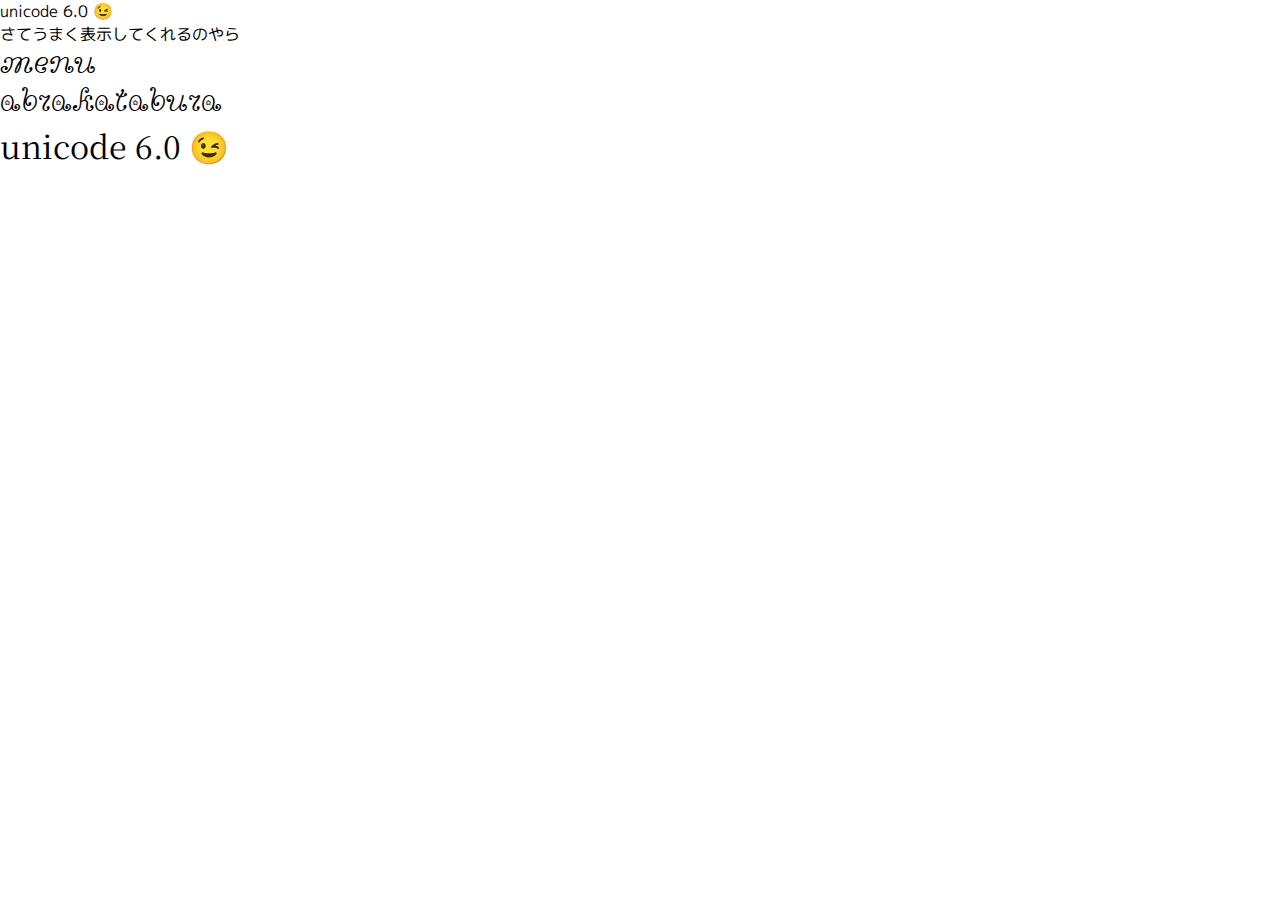
==== font.html @ 67174e57 "Add files via upload" ====
<!DOCTYPE html>
<html>
<head>
    <link href="css/reset.css" rel="stylesheet" type="text/css">
    <link href="css/css.css" rel="stylesheet" type="text/css">
<link href="https://fonts.googleapis.com/css2?family=Bonbon&family=M+PLUS+1p:wght@700&family=Noto+Serif+JP&display=swap" rel="stylesheet"></head>
<body>
<p class="mplus1p">
unicode 6.0 😉<br>
さてうまく表示してくれるのやら<br>
</p>
<p class="Bonbon">
menu<br>
abrakatabura<br>
</p>
<p class="Noto">
unicode 6.0 😉<br>
</p>
</body>
</html>
---- css/css.css ----
figure {
  width: 500px;
  position: relative;
}

figure img {
  width: 100%;
  vertical-align: top;
}

figure figcaption {
  font-size: 60px;
  color: #ffffff;
  position: absolute;
  top: 0;
  display: flex;
  width: 100%;
  height: 100%;
  margin: 0;
  align-items: center;
  justify-content: center;
}
  #left20 {
	border: none;
	position: absolute;
	top: 0;
	left: 0;
	width: 20%;
	height: 100%;
	text-align: center;
	}
  #center60 {
	border: none;
	position: absolute;
	top: 0;
	right: 0;
	left: 20%;
	width: 60%;
	height: 100%;
	}
  #right20 {
	border: none;
	position: absolute;
	top: 0;
	left: 80%;
	width: 20%;
	height: 100%;
	text-align: center;
	}
  iframe {
	border: none;
	height: 100%;
	width: 100%;
	}
.mplus1p {
    font-family: 'M PLUS 1p', sans-serif;
}
.Bonbon {
    font-family: 'Bonbon', cursive;
    font-size: 200%;
}
.Noto {
    font-family: 'Noto Serif JP', serif;
    font-size: 200%;
}
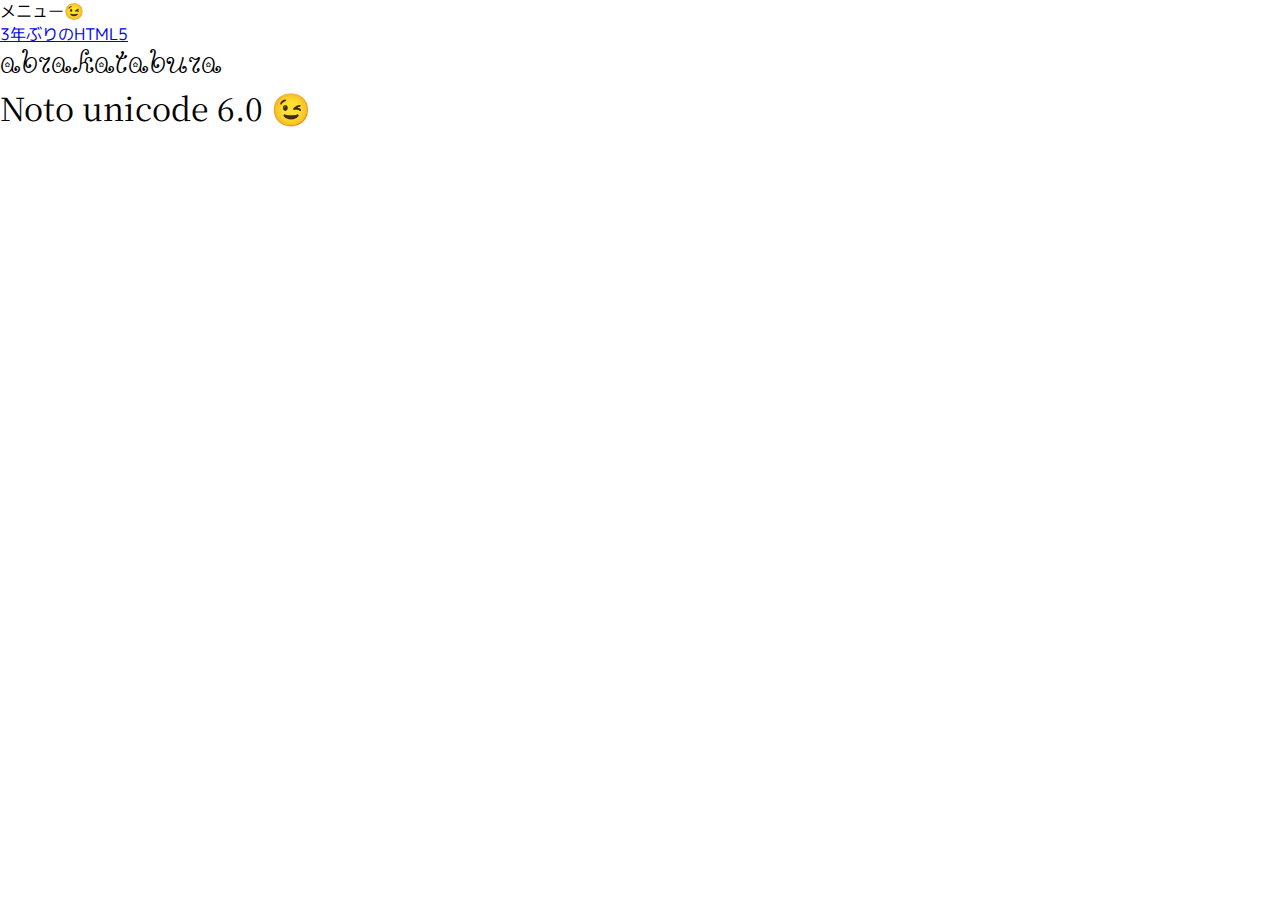
==== commit d7732c96: "Add files via upload" ====
--- a/font.html
+++ b/font.html
@@ -6,15 +6,14 @@
 <link href="https://fonts.googleapis.com/css2?family=Bonbon&family=M+PLUS+1p:wght@700&family=Noto+Serif+JP&display=swap" rel="stylesheet"></head>
 <body>
 <p class="mplus1p">
-unicode 6.0 😉<br>
-さてうまく表示してくれるのやら<br>
+メニュー😉<br>
+<a href= "./html5/html5.html" target="_top">3年ぶりのHTML5</a>
 </p>
 <p class="Bonbon">
-menu<br>
 abrakatabura<br>
 </p>
 <p class="Noto">
-unicode 6.0 😉<br>
+Noto unicode 6.0 😉<br>
 </p>
 </body>
 </html>
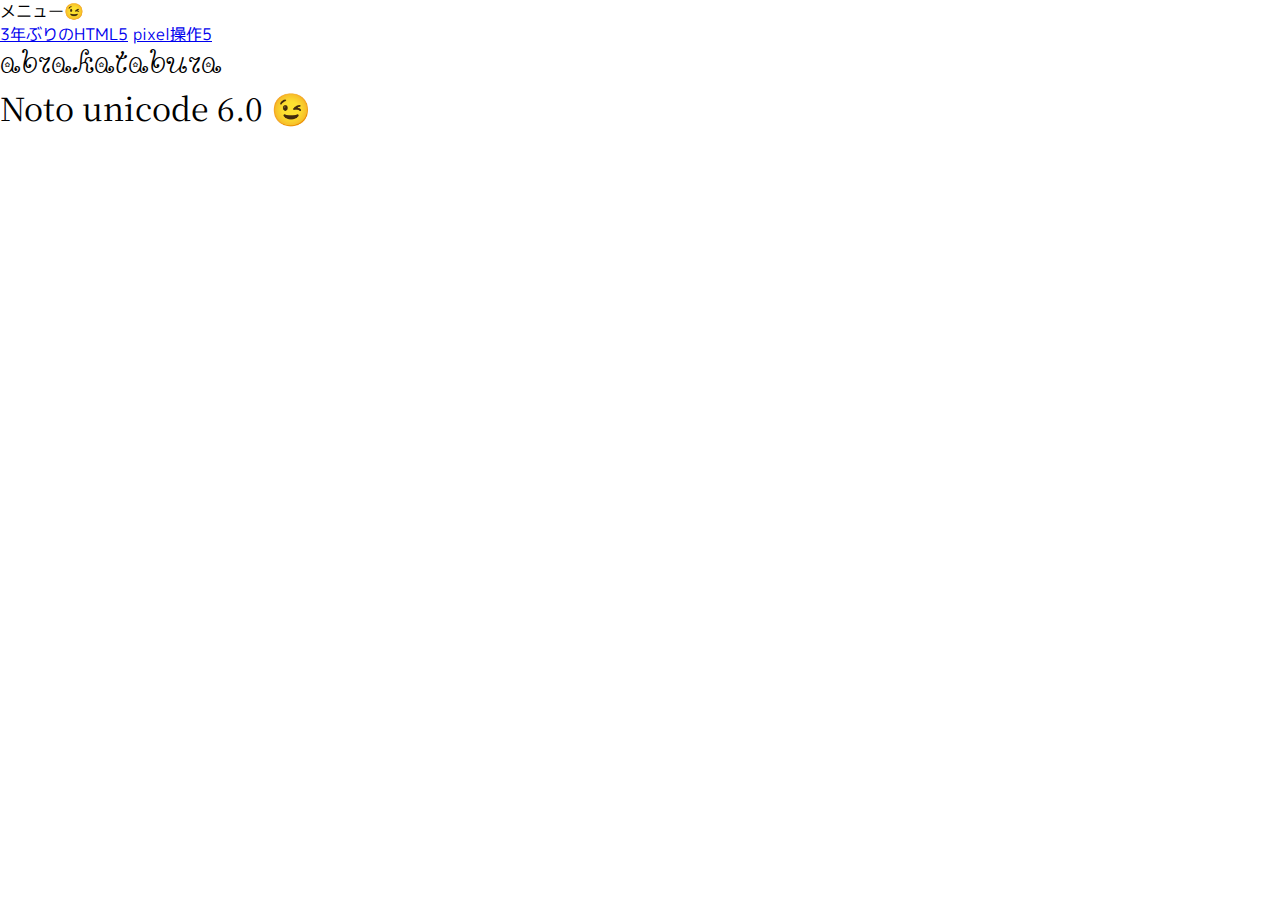
==== commit 25e7f82c: "Add files via upload" ====
--- a/font.html
+++ b/font.html
@@ -8,6 +8,7 @@
 <p class="mplus1p">
 メニュー😉<br>
 <a href= "./html5/html5.html" target="_top">3年ぶりのHTML5</a>
+<a href= "./html5/pixel.html" target="_top">pixel操作5</a>
 </p>
 <p class="Bonbon">
 abrakatabura<br>
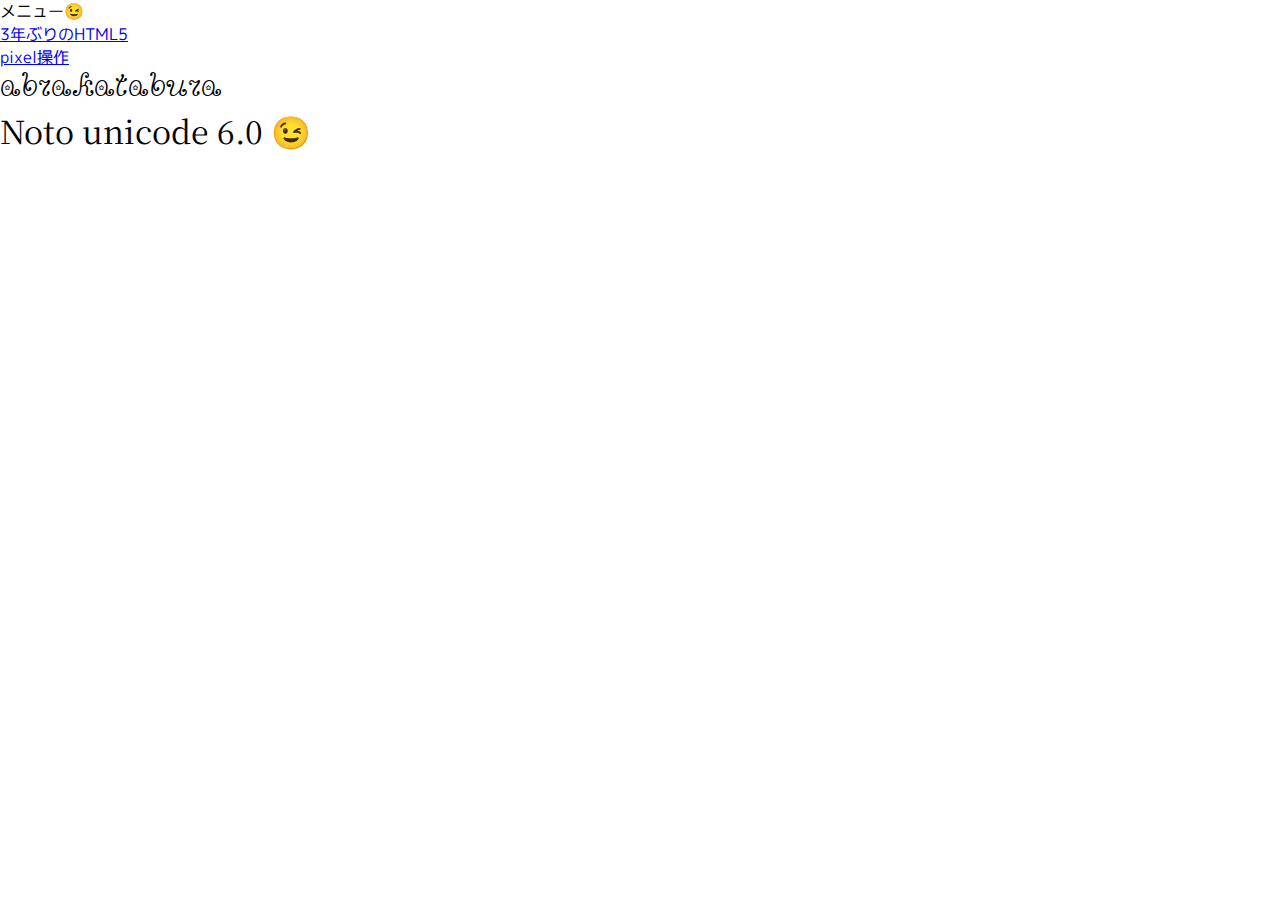
==== commit f22858a0: "Add files via upload" ====
--- a/font.html
+++ b/font.html
@@ -7,8 +7,8 @@
 <body>
 <p class="mplus1p">
 メニュー😉<br>
-<a href= "./html5/html5.html" target="_top">3年ぶりのHTML5</a>
-<a href= "./html5/pixel.html" target="_top">pixel操作5</a>
+<a href= "./html5/html5.html" target="_top">3年ぶりのHTML5</a><br>
+<a href= "./html5/pixel.html" target="_top">pixel操作</a>
 </p>
 <p class="Bonbon">
 abrakatabura<br>
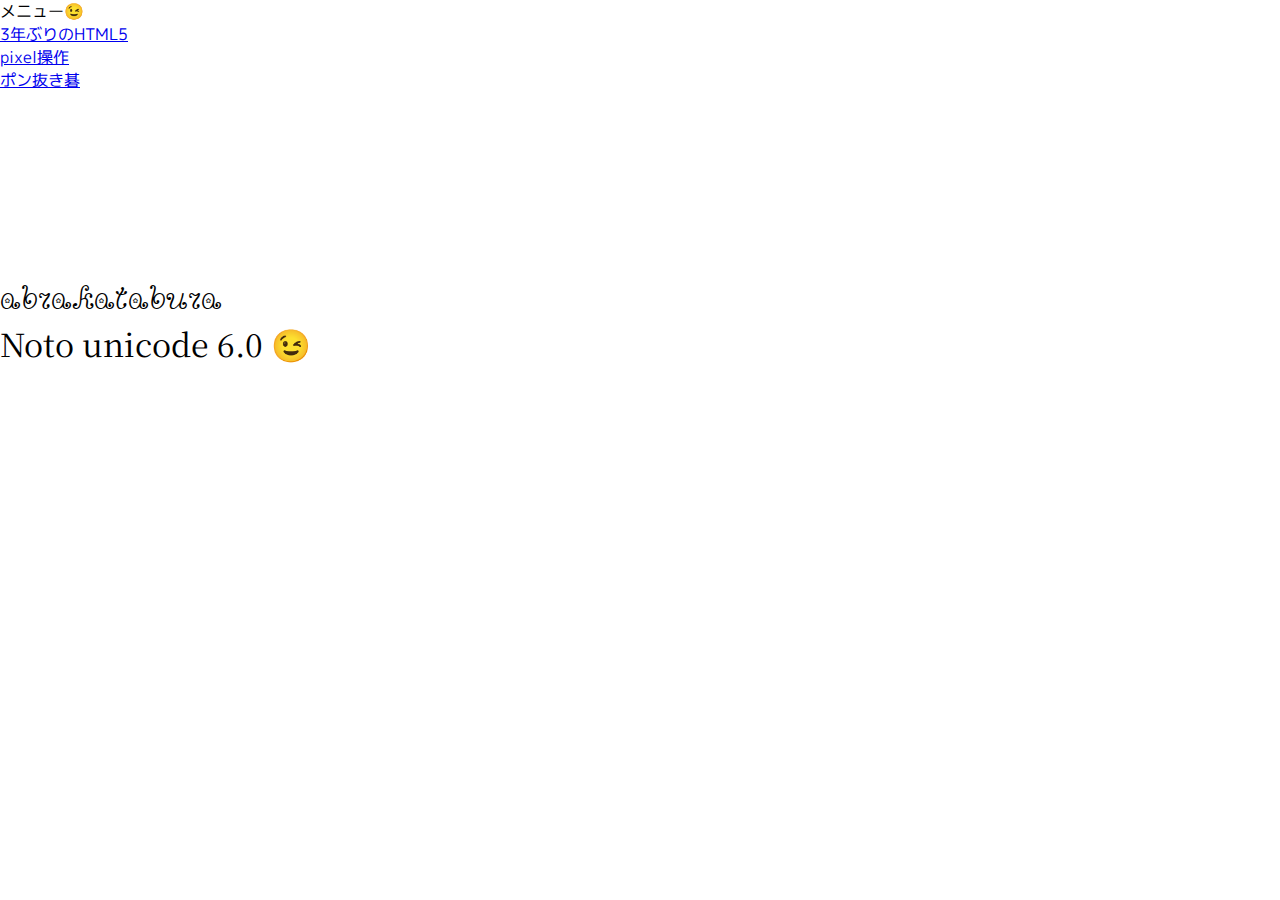
==== commit 5444b44e: "Add files via upload" ====
--- a/font.html
+++ b/font.html
@@ -8,9 +8,11 @@
 <p class="mplus1p">
 メニュー😉<br>
 <a href= "./html5/html5.html" target="_top">3年ぶりのHTML5</a><br>
-<a href= "./html5/pixel.html" target="_top">pixel操作</a>
+<a href= "./html5/pixel.html" target="_top">pixel操作</a><br>
+<a href= "./html5/pongo.html" target="_top">ポン抜き碁</a>
 </p>
 <p class="Bonbon">
+<br><br><br><br><br>
 abrakatabura<br>
 </p>
 <p class="Noto">
